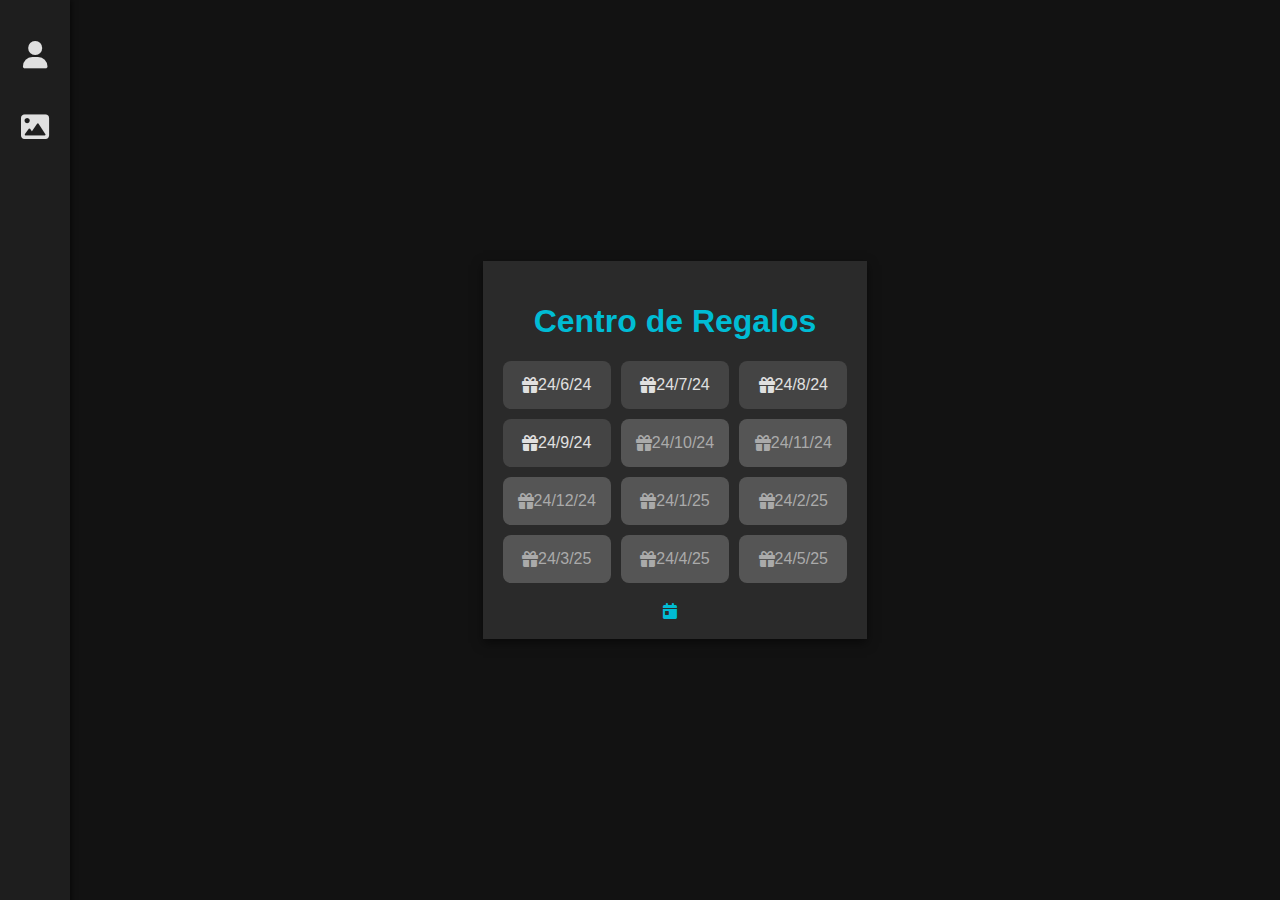
==== index.html @ 573e3f50 "update style" ====
<!DOCTYPE html>
<html lang="es">
<head>
    <meta charset="UTF-8">
    <meta name="viewport" content="width=device-width, initial-scale=1.0">
    <title>Centro de Regalos</title>
    <link rel="stylesheet" href="index.css">
    <link rel="stylesheet" href="https://cdnjs.cloudflare.com/ajax/libs/font-awesome/6.0.0-beta3/css/all.min.css">
</head>
<body>
    <!-- Barra lateral flotante -->
    <aside class="sidebar">
        <a href="perfil.html" class="sidebar-btn" style="text-decoration: none"><i class="fas fa-user"></i></a>
        <a href="galeria.html" class="sidebar-btn" style="text-decoration: none"><i class="fas fa-image"></i></a>
    </aside>

    <!-- Contenido principal -->
    <div class="container">
        <main class="main-content">
            <h1>Centro de Regalos</h1>
            <div class="gift-grid">
                <a href="regalo1.html" class="gift-btn gift-seen" style="text-decoration: none"><i class="fas fa-gift"></i>24/6/24</a>
                <a href="regalo2.html" class="gift-btn gift-seen" style="text-decoration: none"><i class="fas fa-gift"></i> 24/7/24</a>
                <a href="regalo3.html" class="gift-btn gift-seen" style="text-decoration: none"><i class="fas fa-gift"></i> 24/8/24</a>
                <a href="regalo4.html" class="gift-btn gift-seen" style="text-decoration: none"><i class="fas fa-gift"></i> 24/9/24</a>
                <a href="regalo5.html" class="gift-btn gift-locked" onclick="return false;"style="text-decoration: none"><i class="fas fa-gift"></i> 24/10/24</a>
                <a href="regalo6.html" class="gift-btn gift-locked" onclick="return false;"style="text-decoration: none"><i class="fas fa-gift"></i> 24/11/24</a>
                <a href="regalo7.html" class="gift-btn gift-locked" onclick="return false;"style="text-decoration: none"><i class="fas fa-gift"></i> 24/12/24</a>
                <a href="regalo8.html" class="gift-btn gift-locked" onclick="return false;"style="text-decoration: none"><i class="fas fa-gift"></i> 24/1/25</a>
                <a href="regalo9.html" class="gift-btn gift-locked" onclick="return false;"style="text-decoration: none"><i class="fas fa-gift"></i> 24/2/25</a>
                <a href="regalo10.html" class="gift-btn gift-locked" onclick="return false;"style="text-decoration: none"><i class="fas fa-gift"></i> 24/3/25</a>
                <a href="regalo11.html" class="gift-btn gift-locked" onclick="return false;"style="text-decoration: none"><i class="fas fa-gift"></i> 24/4/25</a>
                <a href="regalo12.html" class="gift-btn gift-locked" onclick="return false;"style="text-decoration: none"><i class="fas fa-gift"></i> 24/5/25</a>
            </div>
            <div id="current-date-container">
                <i class="fas fa-calendar-day"></i> <span id="current-date"></span>
            </div>
            <div id="time-until-next-date"></div>
        </main>
    </div>

    <!-- Enlace al archivo JavaScript externo -->
    <script src="index.js"></script>
</body>
</html>
---- index.css ----
/* Estilos generales */
body {
    font-family: Arial, sans-serif;
    background-color: #121212; /* Fondo más oscuro */
    color: #e0e0e0;
    margin: 0;
    display: flex;
    justify-content: center;
    align-items: center;
    height: 100vh;
    overflow: hidden;
}

.sidebar {
    position: fixed;
    top: 0;
    left: 0;
    width: 70px; /* Ancho aumentado para un aspecto más moderno */
    height: 100%;
    background-color: #1e1e1e; /* Fondo mejorado */
    display: flex;
    flex-direction: column;
    align-items: center;
    padding-top: 20px;
    box-shadow: 2px 0 5px rgba(0, 0, 0, 0.5); /* Sombra para profundidad */
}

.sidebar-btn {
    color: #e0e0e0;
    font-size: 28px; /* Tamaño de icono aumentado */
    margin: 20px 0;
    cursor: pointer;
    transition: color 0.3s, transform 0.3s;
    text-decoration: none;
}

.sidebar-btn:hover {
    color: #00bcd4;
    transform: scale(1.1); /* Efecto de aumento al pasar el ratón */
}

.container {
    margin-left: 70px; /* Ajuste para el nuevo ancho de la barra lateral */
    display: flex;
    flex-direction: column;
    padding: 20px;
    box-sizing: border-box;
}

.main-content {
    background-color: #2a2a2a; /* Fondo principal más claro */
    padding: 20px;
    box-shadow: 0 4px 10px rgba(0, 0, 0, 0.5);
    display: flex;
    flex-direction: column;
    align-items: center;
    width: auto; /* Cambiado a auto para ajustar al contenido */
    max-width: 1000px; /* Limitar el ancho máximo */
    overflow-y: hidden; /* Evitar el desbordamiento */
}

h1 {
    color: #00bcd4;
    text-align: center;
}

.gift-grid {
    display: grid;
    grid-template-columns: repeat(3, 1fr);
    gap: 10px;
    max-width: 800px;
    width: 100%;
    flex-grow: 1;
}

.gift-btn {
    background-color: #444; /* Fondo oscuro para botones */
    color: #e0e0e0;
    border: none;
    padding: 15px;
    border-radius: 8px;
    cursor: pointer;
    transition: background-color 0.3s;
    display: flex;
    align-items: center;
    justify-content: center;
    font-size: 16px;
    text-decoration: none;
}

.gift-btn:hover {
    background-color: #00bcd4;
    color: #1e1e1e;
}

.gift-locked {
    background-color: #555; /* Color para botones bloqueados */
    color: #aaa;
    cursor: not-allowed;
}

#current-date-container {
    display: flex;
    align-items: center;
    justify-content: center;
    margin-top: 20px;
    font-size: 16px;
    color: #00bcd4;
}

#current-date-container i {
    margin-right: 10px;
}

/* Media Queries */
@media (max-width: 768px) {
    body {
        flex-direction: column;
        height: auto;
    }

    .sidebar {
        position: relative;
        width: 100%;
        height: auto;
        flex-direction: row;
        justify-content: space-around;
        padding: 10px 0;
    }

    .container {
        margin-left: 0;
        padding-top: 20px;
    }

    .gift-grid {
        grid-template-columns: repeat(2, 1fr);
    }
}

@media (max-width: 480px) {
    .gift-grid {
        grid-template-columns: 1fr;
    }
}
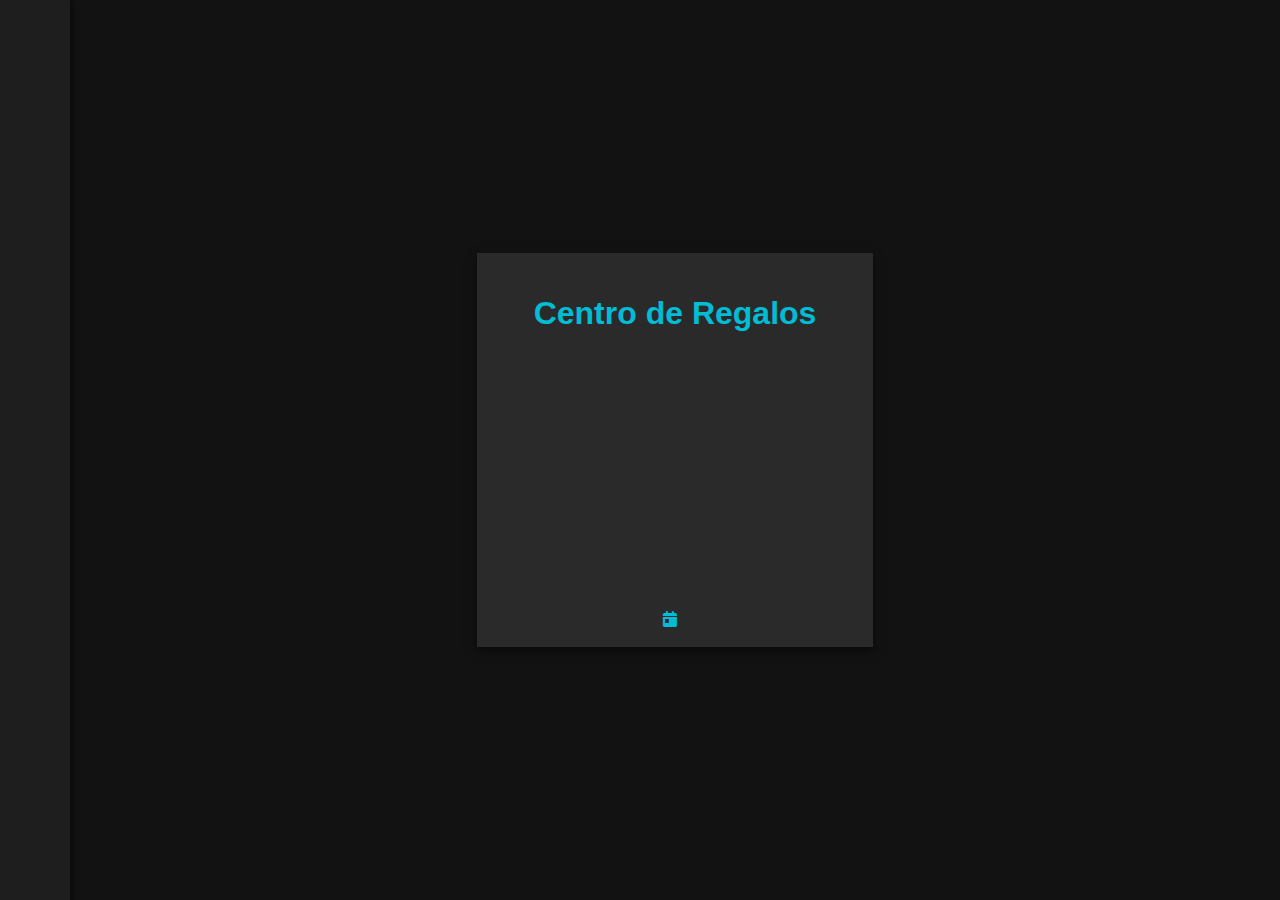
==== commit 34b3eb28: "Mejoras Visuales y nueva pagina de espera" ====
--- a/index.html
+++ b/index.html
@@ -23,14 +23,14 @@
                 <a href="regalo2.html" class="gift-btn gift-seen" style="text-decoration: none"><i class="fas fa-gift"></i> 24/7/24</a>
                 <a href="regalo3.html" class="gift-btn gift-seen" style="text-decoration: none"><i class="fas fa-gift"></i> 24/8/24</a>
                 <a href="regalo4.html" class="gift-btn gift-seen" style="text-decoration: none"><i class="fas fa-gift"></i> 24/9/24</a>
-                <a href="regalo5.html" class="gift-btn gift-locked" onclick="return false;"style="text-decoration: none"><i class="fas fa-gift"></i> 24/10/24</a>
-                <a href="regalo6.html" class="gift-btn gift-locked" onclick="return false;"style="text-decoration: none"><i class="fas fa-gift"></i> 24/11/24</a>
-                <a href="regalo7.html" class="gift-btn gift-locked" onclick="return false;"style="text-decoration: none"><i class="fas fa-gift"></i> 24/12/24</a>
-                <a href="regalo8.html" class="gift-btn gift-locked" onclick="return false;"style="text-decoration: none"><i class="fas fa-gift"></i> 24/1/25</a>
-                <a href="regalo9.html" class="gift-btn gift-locked" onclick="return false;"style="text-decoration: none"><i class="fas fa-gift"></i> 24/2/25</a>
-                <a href="regalo10.html" class="gift-btn gift-locked" onclick="return false;"style="text-decoration: none"><i class="fas fa-gift"></i> 24/3/25</a>
-                <a href="regalo11.html" class="gift-btn gift-locked" onclick="return false;"style="text-decoration: none"><i class="fas fa-gift"></i> 24/4/25</a>
-                <a href="regalo12.html" class="gift-btn gift-locked" onclick="return false;"style="text-decoration: none"><i class="fas fa-gift"></i> 24/5/25</a>
+                <a href="next.html" class="gift-next" style="text-decoration: none"><i class="fa-solid fa-clock"></i> 24/10/24</a>
+                <a href="regalo6.html" class="gift-locked" onclick="return false;"style="text-decoration: none"><i class="fas fa-gift"></i> 24/11/24</a>
+                <a href="regalo7.html" class="gift-locked" onclick="return false;"style="text-decoration: none"><i class="fas fa-gift"></i> 24/12/24</a>
+                <a href="regalo8.html" class="gift-locked" onclick="return false;"style="text-decoration: none"><i class="fas fa-gift"></i> 24/1/25</a>
+                <a href="regalo9.html" class="gift-locked" onclick="return false;"style="text-decoration: none"><i class="fas fa-gift"></i> 24/2/25</a>
+                <a href="regalo10.html" class="gift-locked" onclick="return false;"style="text-decoration: none"><i class="fas fa-gift"></i> 24/3/25</a>
+                <a href="regalo11.html" class="gift-locked" onclick="return false;"style="text-decoration: none"><i class="fas fa-gift"></i> 24/4/25</a>
+                <a href="regalo12.html" class="gift-locked" onclick="return false;"style="text-decoration: none"><i class="fas fa-gift"></i> 24/5/25</a>
             </div>
             <div id="current-date-container">
                 <i class="fas fa-calendar-day"></i> <span id="current-date"></span>
@@ -42,4 +42,4 @@
     <!-- Enlace al archivo JavaScript externo -->
     <script src="index.js"></script>
 </body>
-</html>
+</html>--- a/index.css
+++ b/index.css
@@ -1,7 +1,7 @@
 /* Estilos generales */
 body {
     font-family: Arial, sans-serif;
-    background-color: #121212; /* Fondo más oscuro */
+    background-color: #121212;
     color: #e0e0e0;
     margin: 0;
     display: flex;
@@ -9,59 +9,133 @@
     align-items: center;
     height: 100vh;
     overflow: hidden;
+    animation: fadeIn 1.5s ease-in-out; /* Animación de aparición */
+}
+
+/* Animación de aparición */
+@keyframes fadeIn {
+    from {
+        opacity: 0;
+    }
+    to {
+        opacity: 1;
+    }
 }
 
 .sidebar {
     position: fixed;
     top: 0;
     left: 0;
-    width: 70px; /* Ancho aumentado para un aspecto más moderno */
+    width: 70px;
     height: 100%;
-    background-color: #1e1e1e; /* Fondo mejorado */
+    background-color: #1e1e1e;
     display: flex;
     flex-direction: column;
     align-items: center;
     padding-top: 20px;
-    box-shadow: 2px 0 5px rgba(0, 0, 0, 0.5); /* Sombra para profundidad */
+    box-shadow: 2px 0 5px rgba(0, 0, 0, 0.5);
+    animation: slideInLeft 1s ease-in-out; /* Animación de deslizamiento lateral */
+}
+
+/* Animación de deslizamiento lateral */
+@keyframes slideInLeft {
+    from {
+        transform: translateX(-100%);
+    }
+    to {
+        transform: translateX(0);
+    }
 }
 
 .sidebar-btn {
     color: #e0e0e0;
-    font-size: 28px; /* Tamaño de icono aumentado */
+    font-size: 28px;
     margin: 20px 0;
     cursor: pointer;
     transition: color 0.3s, transform 0.3s;
     text-decoration: none;
+    opacity: 0;
+    animation: fadeInSidebarBtn 1.5s ease-in-out 0.5s forwards; /* Aparición retardada */
+}
+
+/* Aparición retardada para botones de la barra lateral */
+@keyframes fadeInSidebarBtn {
+    from {
+        opacity: 0;
+        transform: translateY(-10px);
+    }
+    to {
+        opacity: 1;
+        transform: translateY(0);
+    }
 }
 
 .sidebar-btn:hover {
     color: #00bcd4;
-    transform: scale(1.1); /* Efecto de aumento al pasar el ratón */
+    transform: scale(1.1);
 }
 
 .container {
-    margin-left: 70px; /* Ajuste para el nuevo ancho de la barra lateral */
+    margin-left: 70px;
     display: flex;
     flex-direction: column;
     padding: 20px;
     box-sizing: border-box;
+    animation: fadeInUp 1s ease-in-out 0.7s both; /* Animación de deslizamiento hacia arriba */
+}
+
+/* Animación de deslizamiento hacia arriba */
+@keyframes fadeInUp {
+    from {
+        opacity: 0;
+        transform: translateY(50px);
+    }
+    to {
+        opacity: 1;
+        transform: translateY(0);
+    }
 }
 
 .main-content {
-    background-color: #2a2a2a; /* Fondo principal más claro */
+    background-color: #2a2a2a;
     padding: 20px;
     box-shadow: 0 4px 10px rgba(0, 0, 0, 0.5);
     display: flex;
     flex-direction: column;
     align-items: center;
-    width: auto; /* Cambiado a auto para ajustar al contenido */
-    max-width: 1000px; /* Limitar el ancho máximo */
-    overflow-y: hidden; /* Evitar el desbordamiento */
+    width: auto;
+    max-width: 1000px;
+    overflow-y: hidden;
+    animation: zoomIn 1s ease-in-out 0.9s both; /* Animación de zoom */
+}
+
+/* Animación de zoom */
+@keyframes zoomIn {
+    from {
+        opacity: 0;
+        transform: scale(0.9);
+    }
+    to {
+        opacity: 1;
+        transform: scale(1);
+    }
 }
 
 h1 {
     color: #00bcd4;
     text-align: center;
+    animation: fadeInText 1.2s ease-in-out 1s both; /* Aparición gradual para el título */
+}
+
+@keyframes fadeInText {
+    from {
+        opacity: 0;
+        transform: translateY(-20px);
+    }
+    to {
+        opacity: 1;
+        transform: translateY(0);
+    }
 }
 
 .gift-grid {
@@ -71,12 +145,24 @@
     max-width: 800px;
     width: 100%;
     flex-grow: 1;
+    animation: fadeInGrid 1.3s ease-in-out 1.2s both; /* Animación de aparición para la cuadrícula */
+}
+
+@keyframes fadeInGrid {
+    from {
+        opacity: 0;
+        transform: translateY(30px);
+    }
+    to {
+        opacity: 1;
+        transform: translateY(0);
+    }
 }
 
 .gift-btn {
-    background-color: #444; /* Fondo oscuro para botones */
-    color: #e0e0e0;
-    border: none;
+    background-color: #444;
+    color: #e0e0e0;
+    border: 2px solid #00bcd4;
     padding: 15px;
     border-radius: 8px;
     cursor: pointer;
@@ -86,6 +172,42 @@
     justify-content: center;
     font-size: 16px;
     text-decoration: none;
+    opacity: 0;
+    animation: fadeInGiftBtn 1.5s ease-in-out 1.4s forwards; /* Aparición gradual para los botones */
+}
+
+.gift-next {
+    background-color: #444;
+    color: #e0e0e0;
+    border: 2px solid #625c03;
+    padding: 15px;
+    border-radius: 8px;
+    cursor: pointer;
+    transition: background-color 0.3s;
+    display: flex;
+    align-items: center;
+    justify-content: center;
+    font-size: 16px;
+    text-decoration: none;
+    opacity: 0;
+    animation: fadeInGiftBtn 1.5s ease-in-out 1.4s forwards; /* Aparición gradual para los botones */
+}
+
+.gift-next:hover {
+    background-color: yellow;
+    color: #1e1e1e;
+}
+
+
+@keyframes fadeInGiftBtn {
+    from {
+        opacity: 0;
+        transform: translateY(20px);
+    }
+    to {
+        opacity: 1;
+        transform: translateY(0);
+    }
 }
 
 .gift-btn:hover {
@@ -94,10 +216,30 @@
 }
 
 .gift-locked {
-    background-color: #555; /* Color para botones bloqueados */
+    padding: 15px;
+    border-radius: 8px;
+    cursor: pointer;
+    transition: background-color 0.3s;
+    display: flex;
+    align-items: center;
+    justify-content: center;
+    font-size: 16px;
+    text-decoration: none;
+    opacity: 0;
+    animation: fadeInGiftBtn 1.5s ease-in-out 1.4s forwards; /* Aparición gradual para los botones */
+    background-color: #555;
     color: #aaa;
     cursor: not-allowed;
-}
+	border: 2px solid #331919;
+}
+
+.gift-locked:hover {
+    background-color: #331919;
+    color: #aaa;
+    cursor: not-allowed;
+	border: 2px solid #331919;
+}
+
 
 #current-date-container {
     display: flex;
@@ -106,6 +248,18 @@
     margin-top: 20px;
     font-size: 16px;
     color: #00bcd4;
+    animation: fadeInDate 1.3s ease-in-out 1.5s forwards; /* Aparición gradual para la fecha */
+}
+
+@keyframes fadeInDate {
+    from {
+        opacity: 0;
+        transform: translateY(10px);
+    }
+    to {
+        opacity: 1;
+        transform: translateY(0);
+    }
 }
 
 #current-date-container i {
